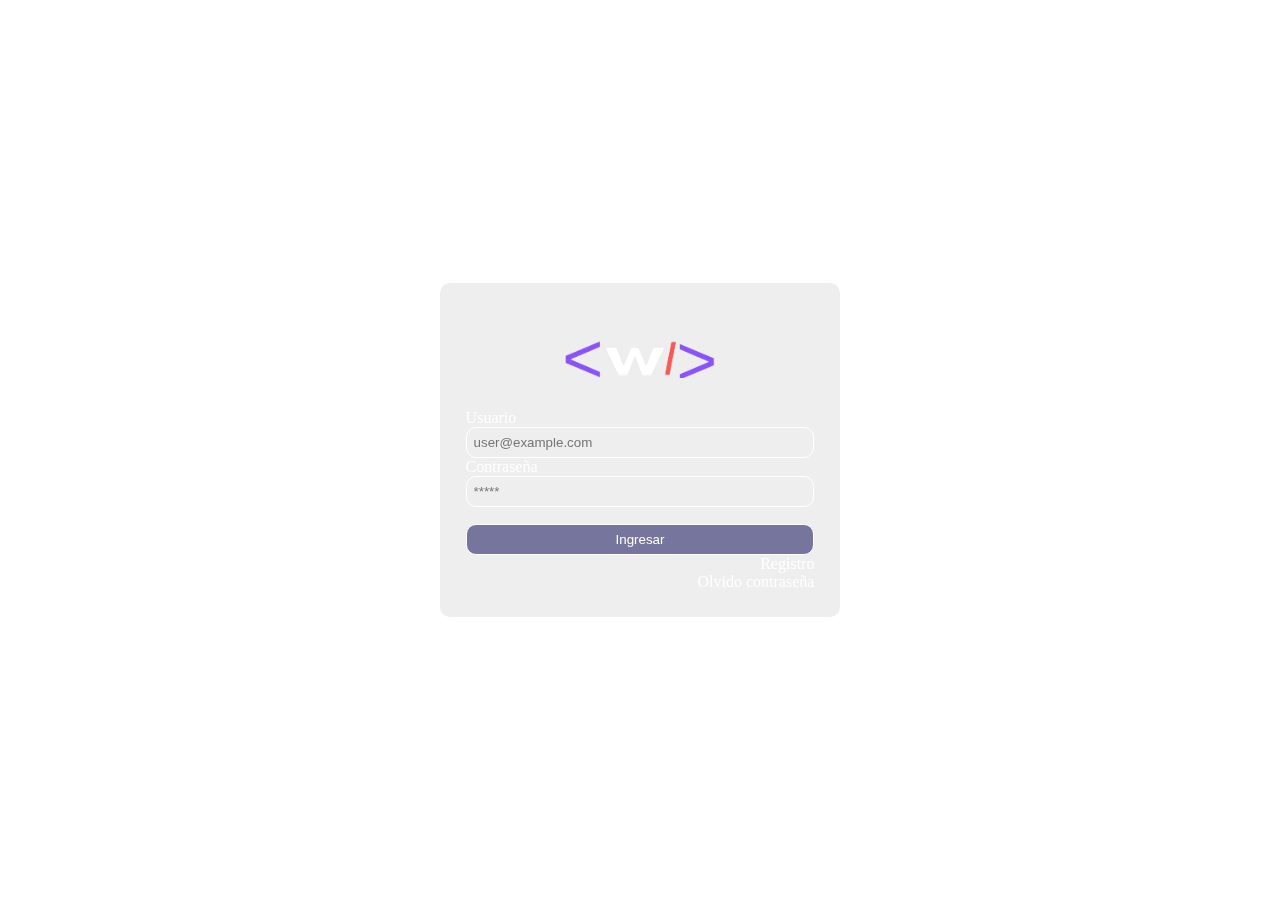
==== index.html @ 4509700a "Version inicial pusheada por sara hay que arreglar los links porque cambiaron las direcciones porfav" ====
<!DOCTYPE html>
<html lang="es">
<head>
    <meta charset="UTF-8">
    <meta name="viewport" content="width=device-width, initial-scale=1.0">
    <link href="https://cdn.jsdelivr.net/npm/bootstrap@5.3.2/dist/css/bootstrap.min.css" rel="stylesheet" integrity="sha384-T3c6CoIi6uLrA9TneNEoa7RxnatzjcDSCmG1MXxSR1GAsXEV/Dwwykc2MPK8M2HN" crossorigin="anonymous">
    <link rel="stylesheet" href="./css/style.css">
    <title>Document</title>
</head>
<body>

    <div class="conteiner">


        
        
        <video src="./media/video.mp4" autoplay muted loop></video>
        
        <div class="rocket">
            <img src="./media/astronaut.png" alt="">
        </div>
        
        <div class="login">
            <img src="/media/WIRI__3_-removebg-preview (1).png" alt="">
            <label for="usuario">Usuario</label>
            <input id="usuario" type="text" placeholder="user@example.com">
            <label for="contrasena">Contraseña</label>
            <input id="contrasena" type="password" placeholder="*****">
            <button id="btnLogin" >Ingresar</button>
            <div class="links">
              <a href="./Modules/Registro/index2R.html">Registro</a>
              <a href="./Modules/Olvidocontra/indexOC.html">Olvido contraseña</a>
            </div>
        </div>
        
        
    </div>

    <script src="https://cdn.jsdelivr.net/npm/bootstrap@5.3.2/dist/js/bootstrap.bundle.min.js" integrity="sha384-C6RzsynM9kWDrMNeT87bh95OGNyZPhcTNXj1NW7RuBCsyN/o0jlpcV8Qyq46cDfL" crossorigin="anonymous"></script>
    <script src="./js/app.js""></script>
</body>
</html>
---- css/style.css ----
* {
  margin: 0;
  padding: 0;
  box-sizing: border-box;
  border: none;
  outline: none;
  text-decoration: none;

}

body {
  
  width: 100vw;
  height: 100vh;
  position: relative;
}

.conteiner{
  overflow: hidden;
  width: 100%;
  height: 100vh;
  display: flex;
  justify-content: center;
  align-items: center;
}

video {
  width: 100%;
  height: 100%;
  object-fit: cover;
  position: absolute;
}

.rocket {
  width: 8rem;
  height: 8rem;
  position: absolute;
  bottom: 10%;
  right: 100%;
  animation: rocket 8s 3s linear forwards infinite;
}

.rocket img {
  width: 100%;
  height: 100%;
}

.rocketFinal {
  bottom: 100%;
  height: 62%;
}

.login {
  width: 25rem;
  position: absolute;
  background-color: #86838322;
  border-radius: 10px;
  box-shadow: 0 0 25px 10px rgba(255, 255, 255, 0.52);
  backdrop-filter: blur(10px);
  display: flex;
  justify-content: center;
  flex-direction: column;
  padding: 2%;
  gap: 5%;
  color: white;
}

.login img{
    width: 150px;
    height: 100px;
    object-fit: contain;
    align-self: center;
    justify-self: center;

}

.login input, .login button{
    background-color: transparent;
    border-radius: 10px;
    border: 0.1rem solid white;
    color: white;
    padding: 2%;

}
 

.login button{
    margin-top:5%;
    background-color: rgba(61, 61, 121, 0.679);
}

.login a{
  text-decoration: none;
  color: white;
  display: flex;
  justify-content: right;
}

.card {
  background-color:rgba(61, 61, 121, 0.679);
  color: white;
}

@keyframes rocket {
  0% {
    bottom: 10%;
    right: 100%;
  }
  80%, 100% {
    bottom: 100%;
    right: 10%;
  }
}
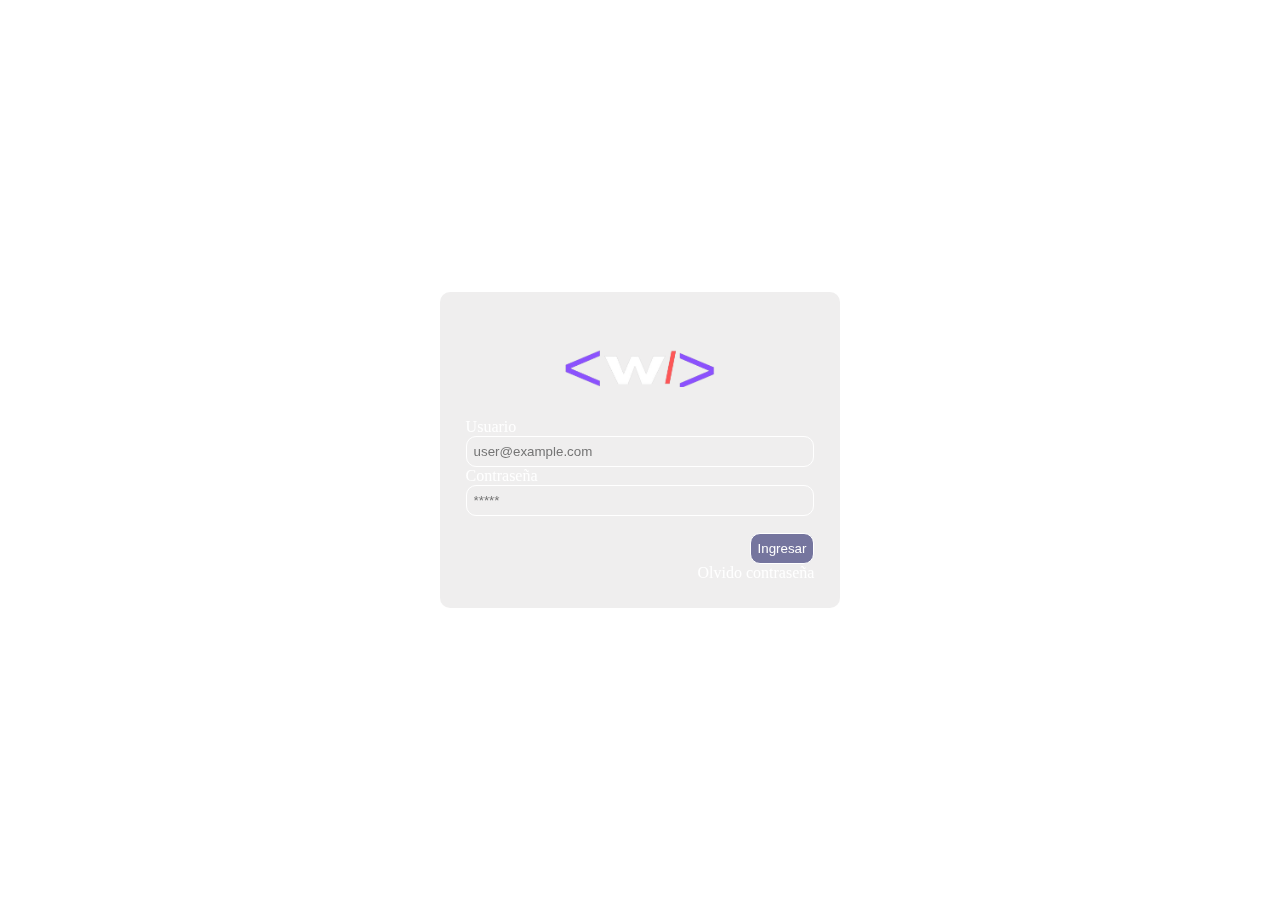
==== commit 11f31444: "ADDED CRUD Y FUNCIONALIDAD DE ESTUDIANTES SIGNED HOME" ====
--- a/index.html
+++ b/index.html
@@ -26,9 +26,10 @@
             <input id="usuario" type="text" placeholder="user@example.com">
             <label for="contrasena">Contraseña</label>
             <input id="contrasena" type="password" placeholder="*****">
-            <button id="btnLogin" >Ingresar</button>
+            <a href="./Modules/SignedHome/signedHome.html"><button id="btnLogin" >Ingresar</button></a>
+            
             <div class="links">
-              <a href="./Modules/Registro/index2R.html">Registro</a>
+              
               <a href="./Modules/Olvidocontra/indexOC.html">Olvido contraseña</a>
             </div>
         </div>
@@ -37,6 +38,6 @@
     </div>
 
     <script src="https://cdn.jsdelivr.net/npm/bootstrap@5.3.2/dist/js/bootstrap.bundle.min.js" integrity="sha384-C6RzsynM9kWDrMNeT87bh95OGNyZPhcTNXj1NW7RuBCsyN/o0jlpcV8Qyq46cDfL" crossorigin="anonymous"></script>
-    <script src="./js/app.js""></script>
+    <script src="./js/app.js"></script>
 </body>
 </html>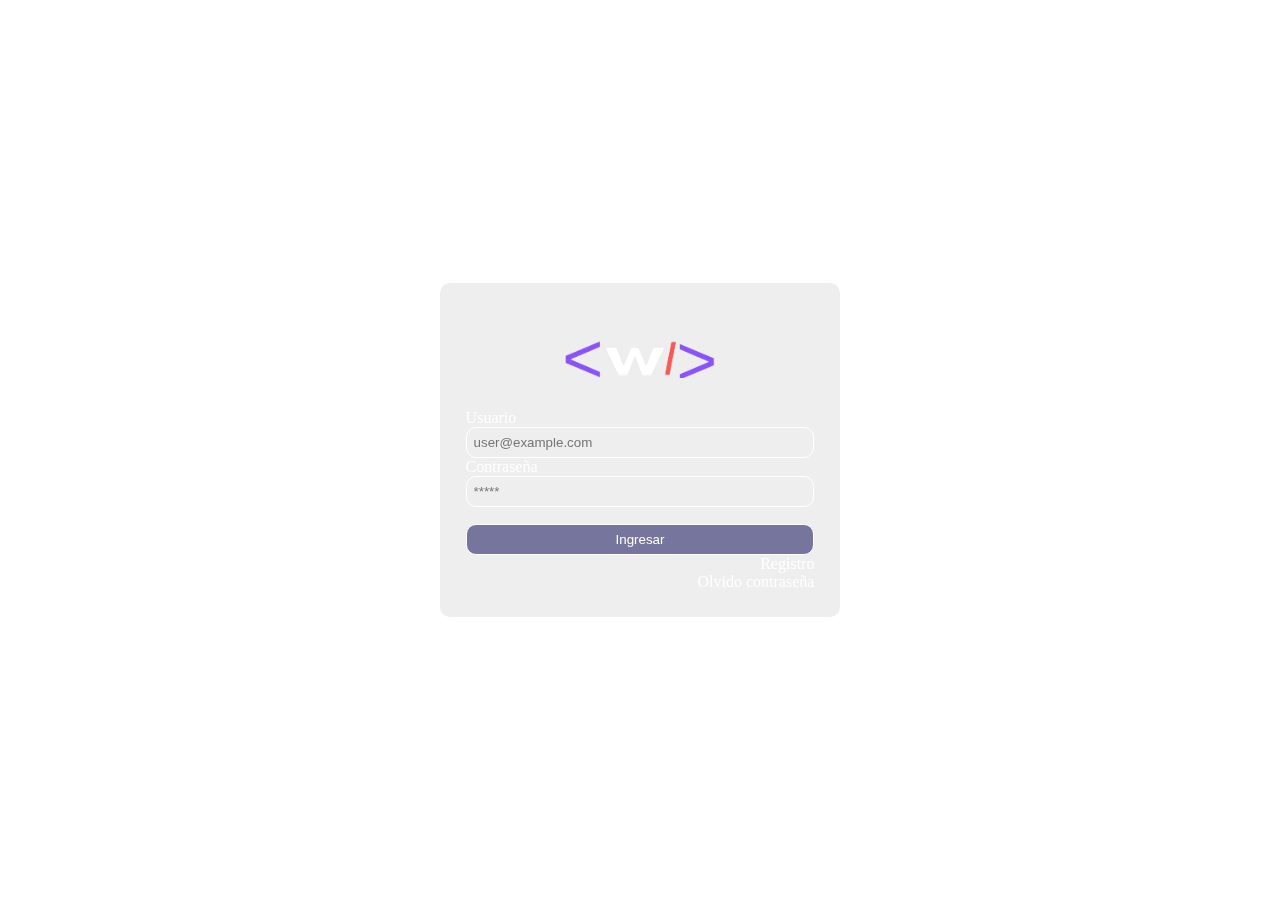
==== commit 8d4379ee: "se separo las funciones de las alertas para que puedan ser usadas en cualquier parte del proyecto us" ====
--- a/index.html
+++ b/index.html
@@ -1,43 +1,48 @@
 <!DOCTYPE html>
 <html lang="es">
-<head>
-    <meta charset="UTF-8">
-    <meta name="viewport" content="width=device-width, initial-scale=1.0">
-    <link href="https://cdn.jsdelivr.net/npm/bootstrap@5.3.2/dist/css/bootstrap.min.css" rel="stylesheet" integrity="sha384-T3c6CoIi6uLrA9TneNEoa7RxnatzjcDSCmG1MXxSR1GAsXEV/Dwwykc2MPK8M2HN" crossorigin="anonymous">
-    <link rel="stylesheet" href="./css/style.css">
+  <head>
+    <meta charset="UTF-8" />
+    <meta name="viewport" content="width=device-width, initial-scale=1.0" />
+    <link
+      href="https://cdn.jsdelivr.net/npm/bootstrap@5.3.2/dist/css/bootstrap.min.css"
+      rel="stylesheet"
+      integrity="sha384-T3c6CoIi6uLrA9TneNEoa7RxnatzjcDSCmG1MXxSR1GAsXEV/Dwwykc2MPK8M2HN"
+      crossorigin="anonymous"
+    />
+    <link rel="stylesheet" href="./css/style.css" />
+    <link
+      href="https://unpkg.com/boxicons@2.1.4/css/boxicons.min.css"
+      rel="stylesheet"
+    />
     <title>Document</title>
-</head>
-<body>
+  </head>
+  <body>
+    <div class="conteiner">
+      <video src="./media/video.mp4" autoplay muted loop></video>
 
-    <div class="conteiner">
+      <div class="rocket">
+        <img src="./media/astronaut.png" alt="" />
+      </div>
 
-
-        
-        
-        <video src="./media/video.mp4" autoplay muted loop></video>
-        
-        <div class="rocket">
-            <img src="./media/astronaut.png" alt="">
+      <div class="login">
+        <img src="./media/WIRI__3_-removebg-preview (1).png" alt="" />
+        <label for="usuario">Usuario</label>
+        <input id="usuario" type="text" placeholder="user@example.com" />
+        <label for="contrasena">Contraseña</label>
+        <input id="contrasena" type="password" placeholder="*****" />
+        <button id="btnLogin">Ingresar</button>
+        <div class="links">
+          <a href="./Modules/Registro/index2R.html">Registro</a>
+          <a href="./Modules/Olvidocontra/indexOC.html">Olvido contraseña</a>
         </div>
-        
-        <div class="login">
-            <img src="/media/WIRI__3_-removebg-preview (1).png" alt="">
-            <label for="usuario">Usuario</label>
-            <input id="usuario" type="text" placeholder="user@example.com">
-            <label for="contrasena">Contraseña</label>
-            <input id="contrasena" type="password" placeholder="*****">
-            <a href="./Modules/SignedHome/signedHome.html"><button id="btnLogin" >Ingresar</button></a>
-            
-            <div class="links">
-              
-              <a href="./Modules/Olvidocontra/indexOC.html">Olvido contraseña</a>
-            </div>
-        </div>
-        
-        
+      </div>
     </div>
 
-    <script src="https://cdn.jsdelivr.net/npm/bootstrap@5.3.2/dist/js/bootstrap.bundle.min.js" integrity="sha384-C6RzsynM9kWDrMNeT87bh95OGNyZPhcTNXj1NW7RuBCsyN/o0jlpcV8Qyq46cDfL" crossorigin="anonymous"></script>
-    <script src="./js/app.js"></script>
-</body>
-</html>+    <script
+      src="https://cdn.jsdelivr.net/npm/bootstrap@5.3.2/dist/js/bootstrap.bundle.min.js"
+      integrity="sha384-C6RzsynM9kWDrMNeT87bh95OGNyZPhcTNXj1NW7RuBCsyN/o0jlpcV8Qyq46cDfL"
+      crossorigin="anonymous"
+    ></script>
+    <script type="module" src="js/app.js"></script>
+  </body>
+</html>
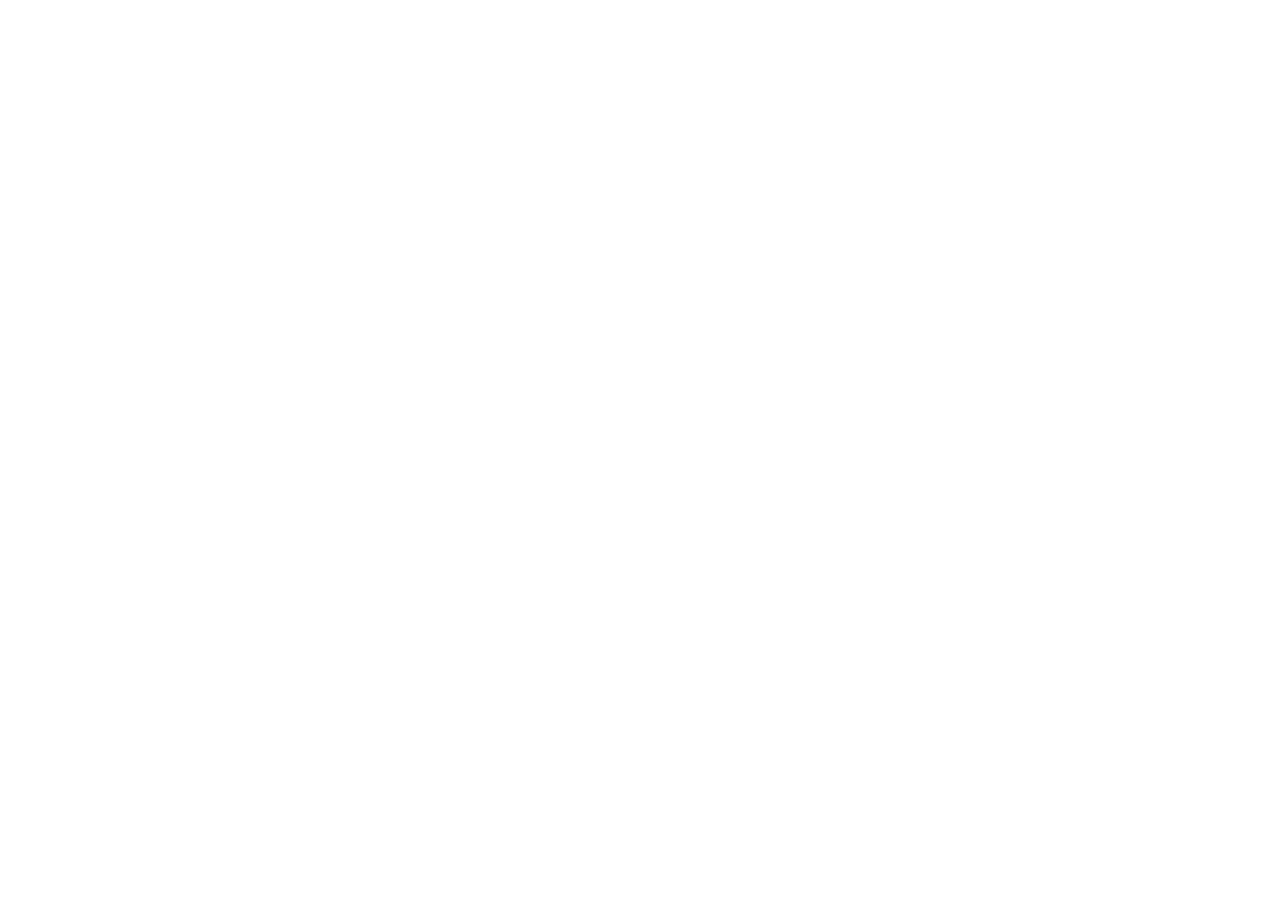
==== commit da7f4f35: "-Este commit esta raro" ====
--- a/index.html
+++ b/index.html
@@ -2,6 +2,8 @@
 <html lang="es">
   <head>
     <meta charset="UTF-8" />
+   
+    
     <meta name="viewport" content="width=device-width, initial-scale=1.0" />
     <link
       href="https://cdn.jsdelivr.net/npm/bootstrap@5.3.2/dist/css/bootstrap.min.css"
@@ -16,6 +18,7 @@
     />
     <title>Document</title>
   </head>
+  <script  type="module" src="./models/guardian/guardian.js"></script>
   <body>
     <div class="conteiner">
       <video src="./media/video.mp4" autoplay muted loop></video>
